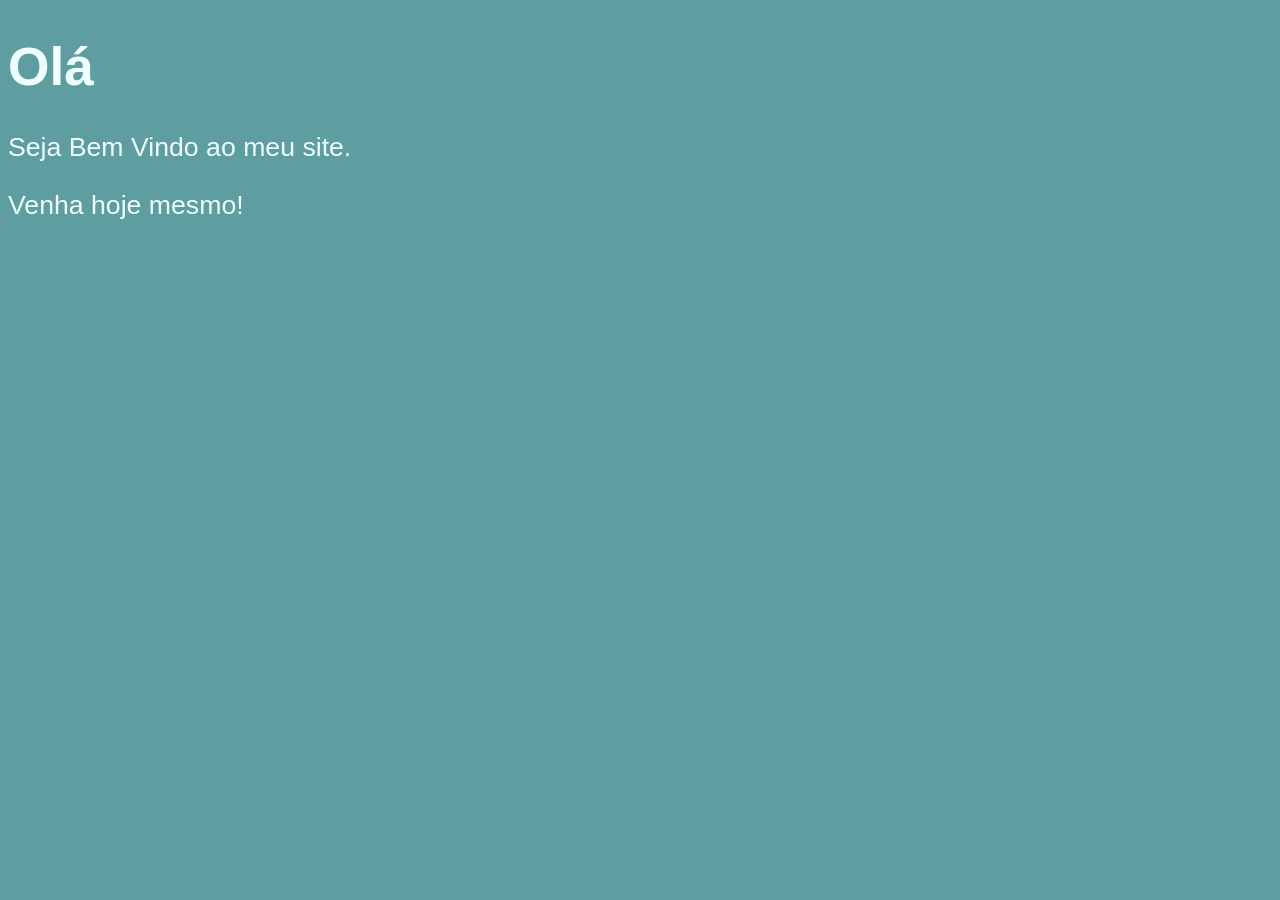
==== index.html @ 9d5dd83d "Aula 01" ====
<!DOCTYPE html>
<html lang="pt-br">
<head>
    <meta charset="UTF-8">
    <meta name="viewport" content="width=device-width, initial-scale=1.0">
    <title> Torloni</title>

<link rel="stylesheet" href="style.css">

<script src="semana.js"></script>

</head>
<body>
   <h1>Olá</h1>
   <p>Seja Bem Vindo ao meu site.</p> 
    <p>Venha hoje mesmo!</p> 
</body>
</html>
---- style.css ----
body{
    background-color: cadetblue;
    color: azure;
    font: normal 20pt Arial;

}
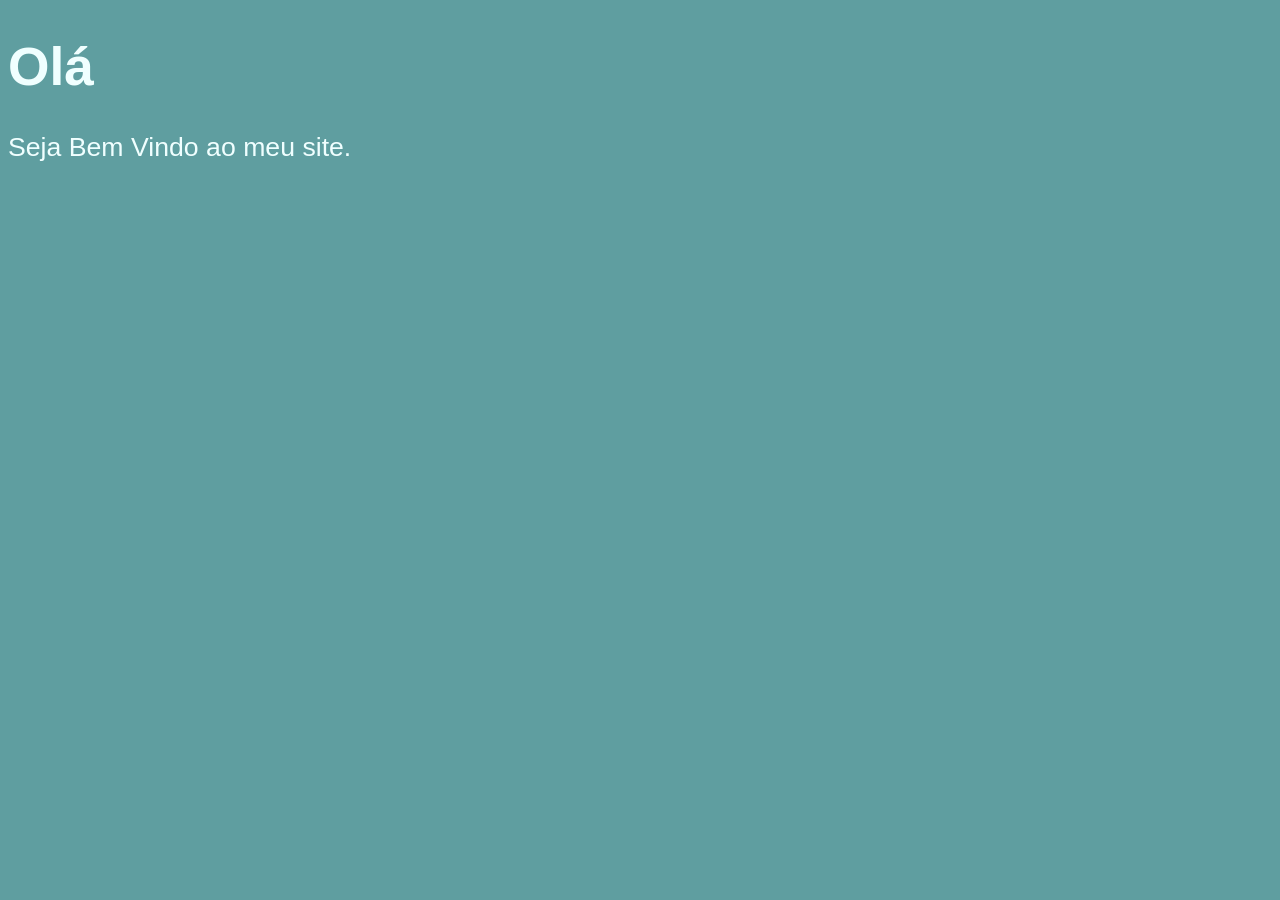
==== commit 5fd97212: "finalizando" ====
--- a/index.html
+++ b/index.html
@@ -7,12 +7,12 @@
 
 <link rel="stylesheet" href="style.css">
 
-<script src="semana.js"></script>
+<script src="exercicicio.js"></script>
 
 </head>
 <body>
    <h1>Olá</h1>
    <p>Seja Bem Vindo ao meu site.</p> 
-    <p>Venha hoje mesmo!</p> 
+   
 </body>
 </html>
